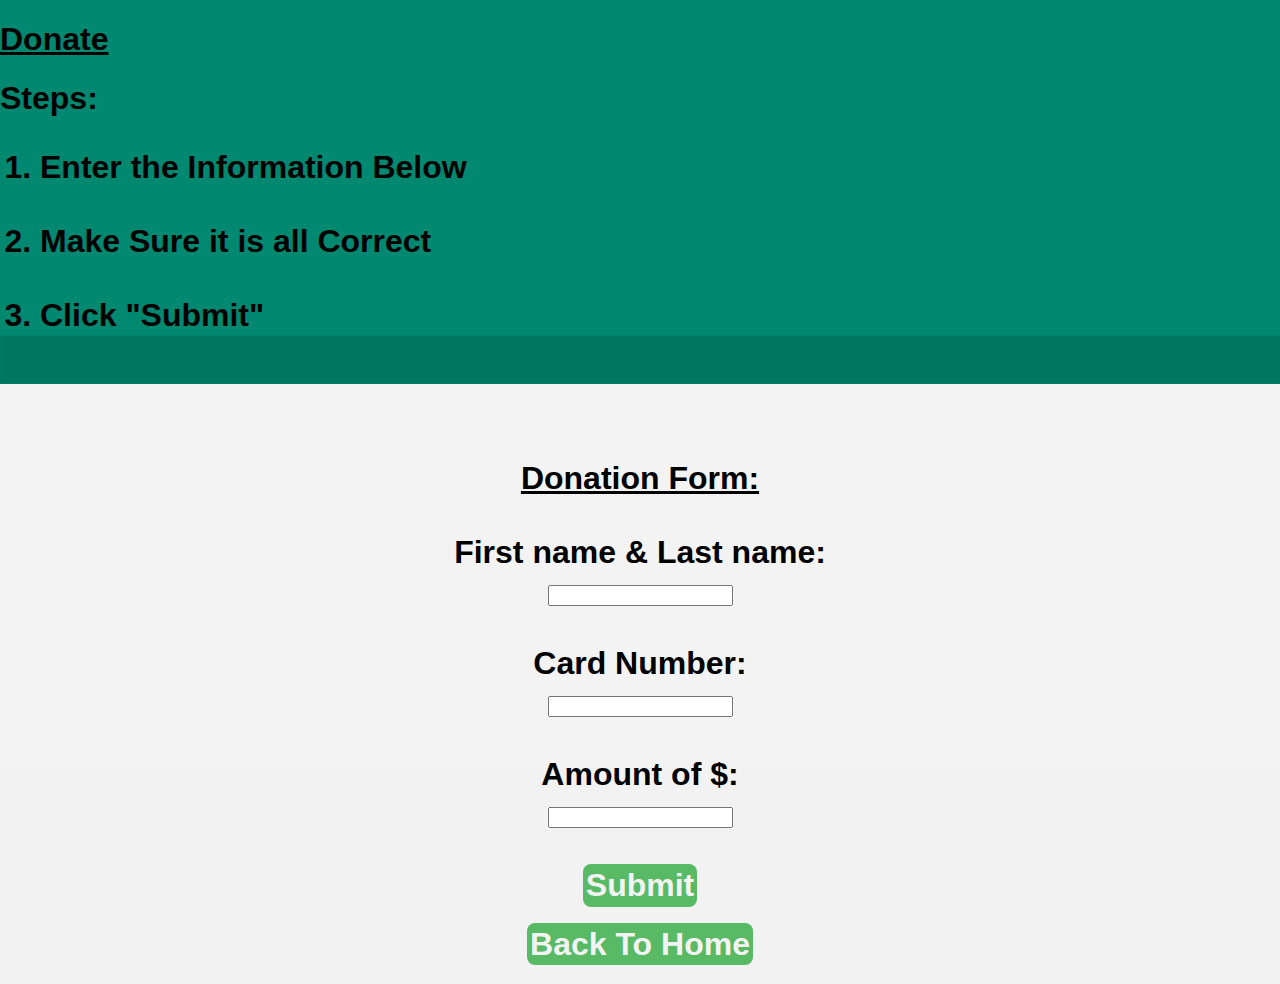
==== donatehere.html @ f81031c7 "Add files via upload" ====
<!DOCTYPE html>

<html>
<head>
	<title>Donate Money</title>
	<link rel="stylesheet" type="text/css" href="mystyle.css"/>
</head>
<body>
	<body style="background-image: url(fundbackground.png);">
		<b><u><h1>Donate</h1></u></b>
		<h1>Steps:
			<ol>
			<li>Enter the Information Below</li> <br>
			<li>Make Sure it is all Correct</li> <br>
			<li>Click "Submit"</li> <br>
			</ol></h1>
			<br>
			<br>
			<h1><form>
				<u><center>Donation Form: <br> <br></u>
			  <center><label for="flname">First name & Last name:</label><br>
			  <center><input type="text" id="flname" name="flname"><br><br>
			  <center><label for="cnumber">Card Number:</label><br>
			  <center><input type="text" id="cnumber" name="cnumber"><br><br>
			  <center><label for="amnt">Amount of $:</label><br>
			  <center><input type="text" id="amnt" name="amnt"><br><br>
			  <center><a href="submit.html">Submit</a>
			<center></form></h1>
			<center><h1><a href="index.html">Back To Home</a></h1>
</body>
</html>
---- mystyle.css ----
h2{
	color: #000000;
	font-family: 'Montserrat', sans-serif;
}
h1{
	color: #000000;
	font-family: 'Montserrat', sans-serif;
}

a{
	background-color: #59ba66;
	color: #f3f3f3;
	padding: 0.1em 0.1em;
	text-decoration: none;
	border-radius: 8px;
}

a:hover{
	background-color: #36755d;
	color: #000000;
}

table{
	width: 100%;
}
td{
	padding: 20px;
	border-color: black;
}

img {
  display: block;
  margin-left: auto;
  margin-right: auto;
}
.row {
  display: flex;
}
.column {
  float: left;
}

.left {
  width: 25%;
}

.right {
  width: 75%;
  float: right;
  text-align: right;
}

.border-right {
    border-right: 1px solid black;
}


div {
  column-gap: 200px;
  text-align: center;
}

img{
	border-color: #59ba66; 
	border-radius: 10px;
	text-align: center;
}

body { 
  padding:0; 
  margin:0;
  background:#f2f2f2 url(fundbackground.png) repeat-x;
  width:100%;
  display:table;
  text-align:left;
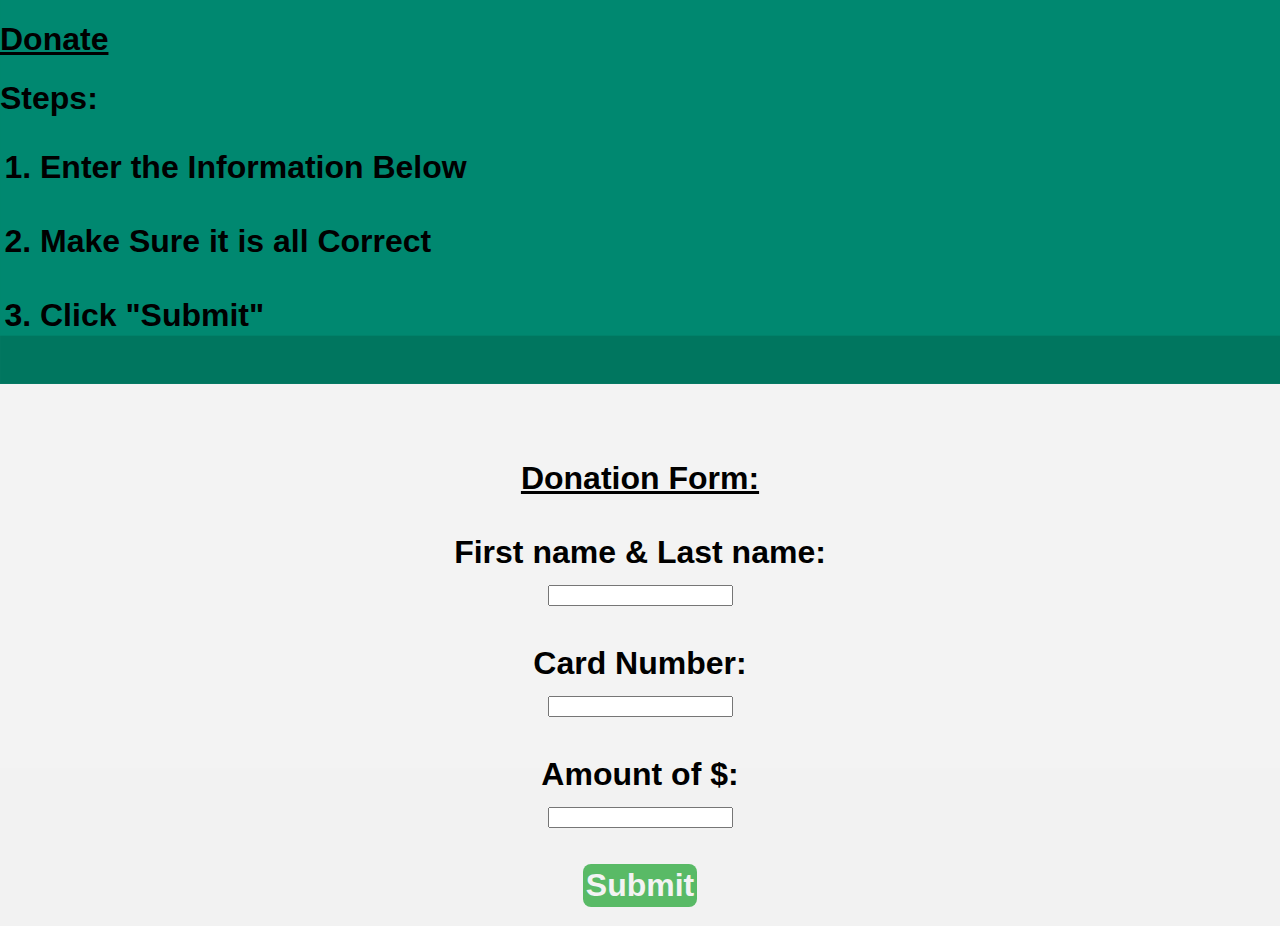
==== commit 05671392: "Updated New Tab" ====
--- a/donatehere.html
+++ b/donatehere.html
@@ -26,6 +26,5 @@
 			  <center><input type="text" id="amnt" name="amnt"><br><br>
 			  <center><a href="submit.html">Submit</a>
 			<center></form></h1>
-			<center><h1><a href="index.html">Back To Home</a></h1>
 </body>
 </html>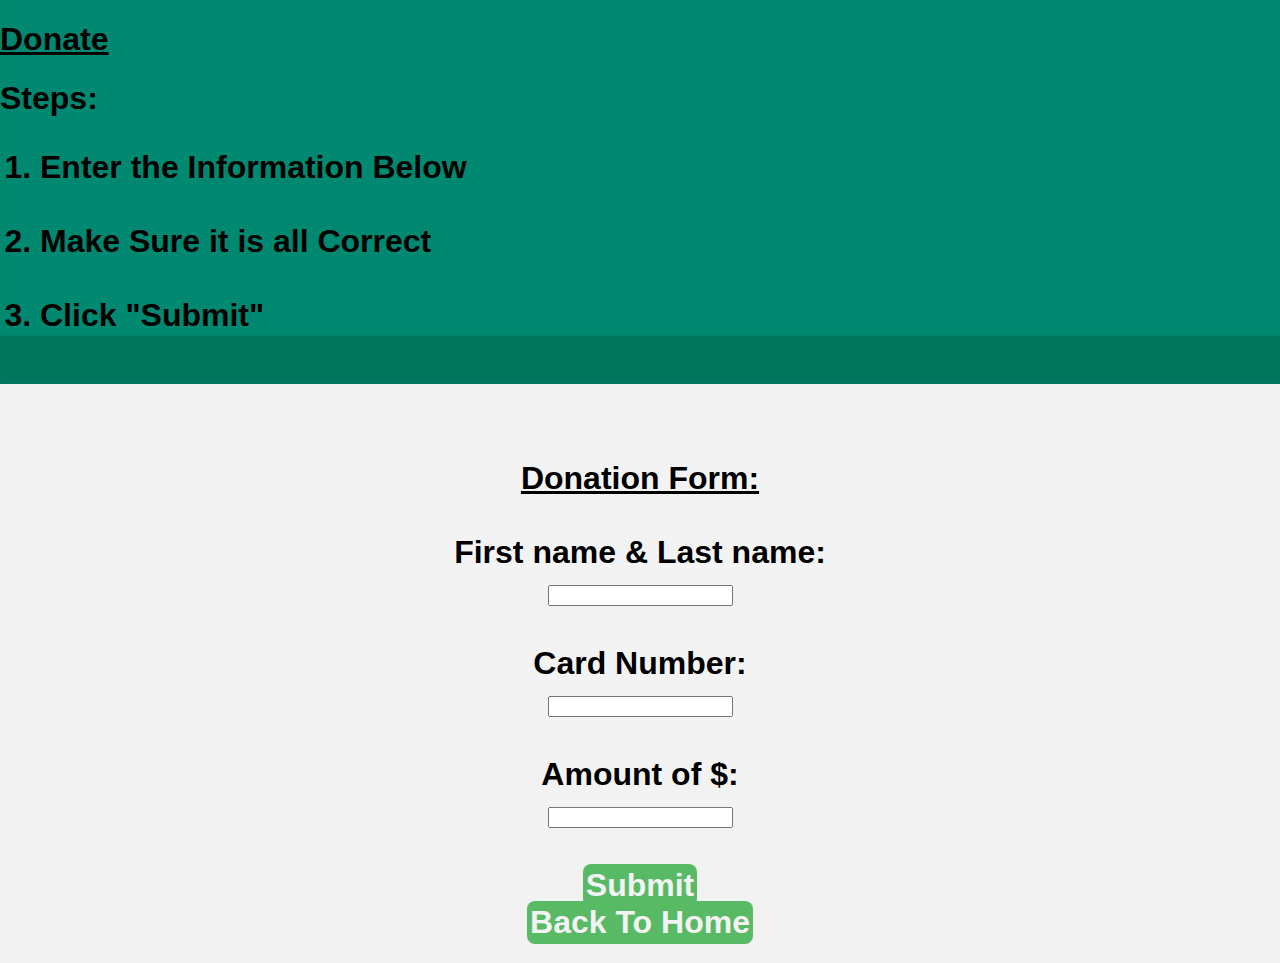
==== commit ef65d457: "Add files via upload" ====
--- a/donatehere.html
+++ b/donatehere.html
@@ -24,7 +24,8 @@
 			  <center><input type="text" id="cnumber" name="cnumber"><br><br>
 			  <center><label for="amnt">Amount of $:</label><br>
 			  <center><input type="text" id="amnt" name="amnt"><br><br>
-			  <center><a href="submit.html">Submit</a>
+			  <center><a href="submit.html" target="_blank">Submit</a>
+			  <center><a href="index.html">Back To Home</a>
 			<center></form></h1>
 </body>
 </html>